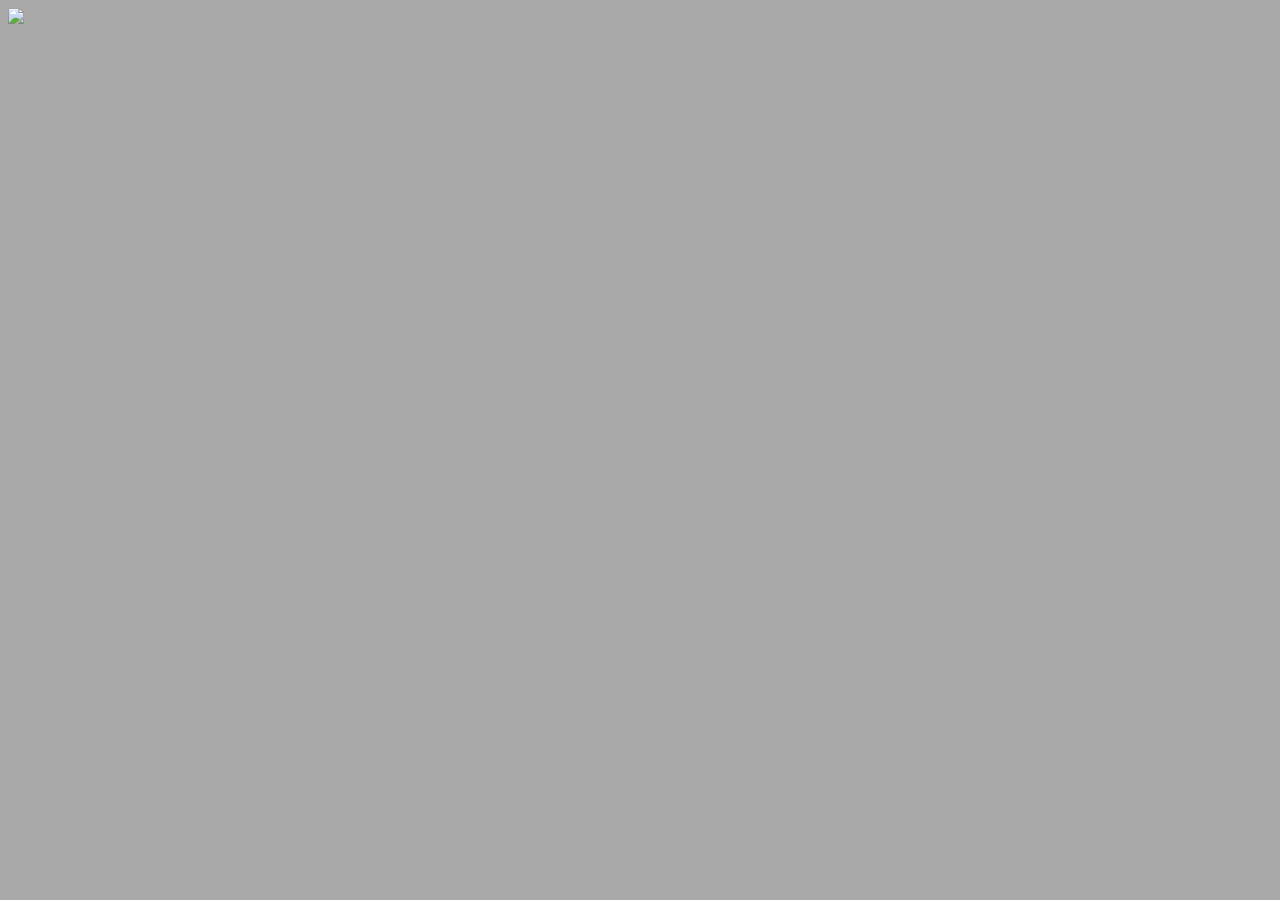
==== #Experimental/test.html @ 8545713c "Seasons EX version Created the EX version of the visual tracker, where (soon) you will be able to ch" ====
<!DOCTYPE html>
<html lang="en">
<head>
    <meta charset="UTF-8">
    <meta http-equiv="X-UA-Compatible" content="IE=edge">
    <meta name="viewport" content="width=device-width, initial-scale=1.0">
    <link rel=stylesheet href="CSS/styles.css">
    <title>Document</title>
    <style>
        body {background:darkgrey;}
        .wFloat-border {
            background:lightblue;
        }
        .wFloat-anchor:hover {
            cursor:pointer;
        }
    </style>
</head>
<body>
    <image id=subrosia class=hidden src="IMG/sources/seasons/subrosia.png"></image>

    <div class="floatingWindow">
        <div id="map-subrosia" class="map">
            <!--Subrosia map tiles go in here (generated via JavaScript)-->
        </div>
    </div>

    <script src="JS/_classes.js"></script>
    <script src="JS/_utilities.js"></script>
    <script src="JS/_vars.js"></script>
    <script src="JS/floatingWindow.js"></script>
    <script>
        const Subrosia = new Map(document.getElementById("map-subrosia"), 11,8);
        const MapSource = {subrosia: document.getElementById("subrosia")};
        window.onload = ()=>{
            const arr = new Array(11 * 8);
            for (let i = 0; i < arr.length; i++) arr[i] = i;
            Subrosia.SetAreaState(arr, MapSource.subrosia);
        }
    </script>
</body>
</html>
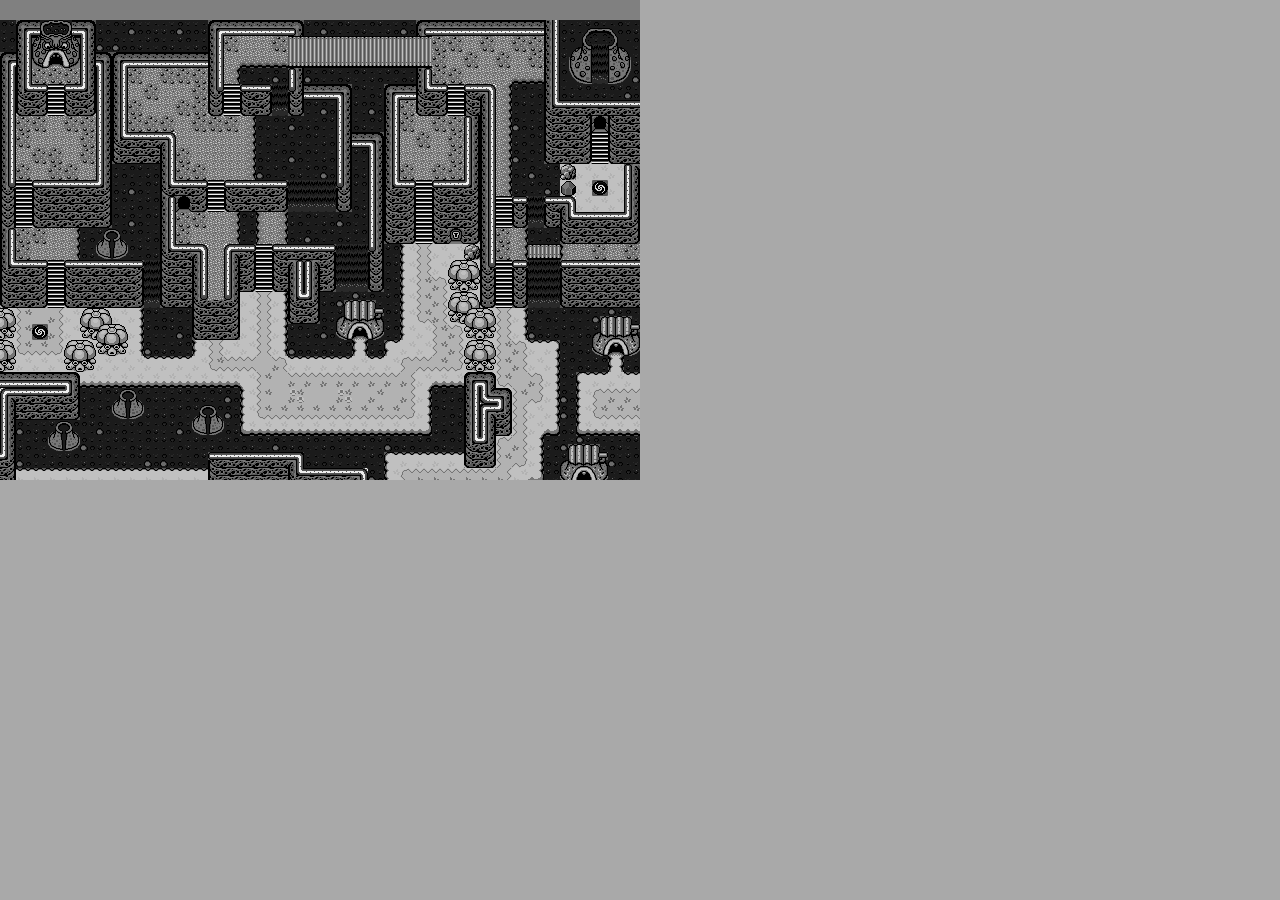
==== commit 7f9d499c: "Visual Tracker finished. List of TODOs in TODO.txt" ====
--- a/#Experimental/test.html
+++ b/#Experimental/test.html
@@ -14,10 +14,22 @@
         .wFloat-anchor:hover {
             cursor:pointer;
         }
+	/*
+		NEW
+	*/
+		.floatingWindow {
+			overflow: scroll;
+		}
+		.wFloat-border {
+			background: transparent;
+		}
+		.wfloat-anchor {
+			position: sticky;		/*Trying to get the anchor to stick in place when I scroll the box but no luck.*/
+		}
     </style>
 </head>
 <body>
-    <image id=subrosia class=hidden src="IMG/sources/seasons/subrosia.png"></image>
+    <image id=subrosia class=hidden src="Images/subrosia.png"></image>
 
     <div class="floatingWindow">
         <div id="map-subrosia" class="map">
--- a/#Experimental/CSS/styles.css
+++ b/#Experimental/CSS/styles.css
@@ -0,0 +1,16 @@
+body {background: black; margin:0;}
+.hidden {display:none;}
+.shroud {filter:grayscale();}
+.map {position:absolute; display:inline-block;}
+.tile {position:absolute; display:inline; z-index: -1000;}
+.overlay {position:absolute; display:inline; z-index: -100;}
+
+#top {display:inline-block; width:100%; height:auto; background:grey;}
+#top >* {height:100px; float:left;}
+.btn {width:200px; box-sizing:border-box; border:solid black 1px; /*margin:10px 10px 10px 0; */padding:10px;}
+.btn:hover {cursor:pointer;}
+.btn-imgCtnr {position:relative; height:40px; object-fit:cover;}
+.btn-imgCtnr >img {position:absolute; top:50%; left:50%; transform:translate(-50%,-50%); height:100%;} 
+.btn-text {text-align:center; line-height:20px;}
+
+
